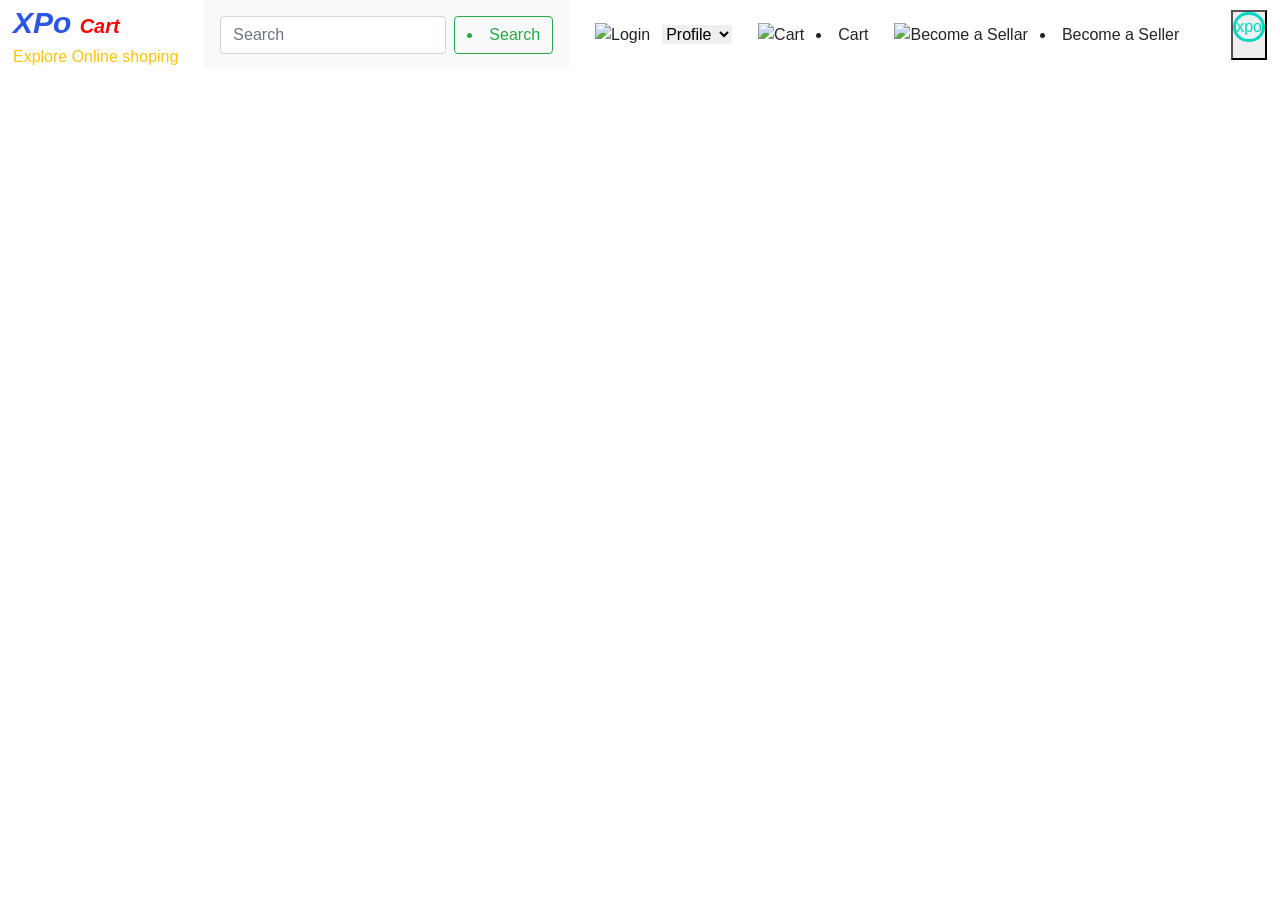
==== navabar.html @ ecce7acc "added index.html" ====
<!DOCTYPE html>
<html lang="en">
<head>
    <meta charset="UTF-8">
    <meta name="viewport" content="width=device-width, initial-scale=1.0">
    <title>XPoCard</title>
    <link rel="stylesheet" type="text/css" href="index.css">
    <link rel="stylesheet" href="https://cdn.jsdelivr.net/npm/bootstrap@4.0.0/dist/css/bootstrap.min.css" integrity="sha384-Gn5384xqQ1aoWXA+058RXPxPg6fy4IWvTNh0E263XmFcJlSAwiGgFAW/dAiS6JXm" crossorigin="anonymous">
</head>
<body>
    <nav>
        <div id="nav">
            <div id="nav1">
                <a href="http://127.0.0.1:5500/index.html" style="text-decoration: none;">
                <span id="logo_name"  >
                    XPo
                    <span style="color: red; font-size: 20px; font-style: italic;font-family: sans-serif;">
                    Cart
                     </span>
                </span>
                <br>
                 <span style="color:#FFC308 ;">
                   Explore Online shoping
                </span>
            </a>
                </span>
            </div>
            <nav class="navbar navbar-light bg-light">
                <form class="form-inline">
                  <input class="form-control mr-sm-2" type="search" placeholder="Search" aria-label="Search">
                  <button class="btn btn-outline-success my-2 my-sm-0" type="submit"><li>Search</li></button>
                </form>
              </nav>
            <div class="navtab">
                <span>
                        <img src="https://static-assets-web.flixcart.com/batman-returns/batman-returns/p/images/profile-52e0dc.svg" alt="Login">
                </span>
                <span style="font-size: 16px; font-family: sans-serif; padding-left: 12px;">
                    <select name="forma" onchange="location = this.value;">
                    <option value=""><li>Profile</li></option>
                    <option value="signup.html"><li>Signup</li></option>
                    <option value="signin.html"><li>Signin</li></option>
                    </select>
                </span>
                
                 
            </div>

            <div class="navtab">
                <span>
                    <img src="https://static-assets-web.flixcart.com/batman-returns/batman-returns/p/images/header_cart-eed150.svg" alt="Cart">
                </span>
                <div style="font-size: 16px; font-family: sans-serif; padding-left: 12px; font-style: normal;"> <li>Cart</li></div>
               
            </div>

            <div class="navtab">
             <span>
                <img src="https://static-assets-web.flixcart.com/batman-returns/batman-returns/p/images/Store-9eeae2.svg" alt="Become a Sellar" />
             </span>
             <span style="font-size: 16px; font-family: sans-serif; padding-left: 12px;"><li>Become a Seller</li></span>
            </div>
             <div class="navtab"> 
                    <div id="google_translate_element"></div>
             </div>
             <div class="navtab">           
                <button  class="talk"><ul id="button1"  class="content">xpo</ul></button>
             </div>
        </div>
    </nav>
</body>
<script type="text/javascript"> 
  function googleTranslateElementInit() {
    new google.translate.TranslateElement({pageLanguage: 'en'}, 'google_translate_element');
  }
  </script>
<script type="text/javascript" src="//translate.google.com/translate_a/element.js?cb=googleTranslateElementInit"></script>  
<script src="./voice.js"></script>
<script src="./voic12.js"></script>
</html>
---- index.css ----
*{
    padding: 0;
    margin: 0;
}
nav{
    background-color: white;
    
}

body{
    background-color: #F1F2F4;
    height: 100%;
    width: 100%;
}
#nav{
    display: flex;
    justify-content: space-around;
    margin: 0% 0% 0% 0%;
    background-color: #FFFFFF;
    position: sticky;
}
#nav1{
    display: flex;
    flex-direction: column;
}
#logo_name{
    font-size: 30px;
    font-family: sans-serif;
    font-style: italic;
    color:#2A55E5;
    font-weight: bold;
}
#input_data{
    border: none;
    width: 450px;
    height: 20px;
    padding: 12px;
    background-color: #F0F5FF;
    font-size: 17px;
}
.navtab{
    display: flex;
    align-items: center;  
}
#Searchbar{
    background-color: #F0F5FF;
    padding: 4px;
    border-radius: 10px;
}
option{
    font-size: 16px;
    font-family: sans-serif;
}
select{
    border: none;
    font-size: 16px;
    font-family: sans-serif;
}
#categories{
    height: 127px;
    display: flex;
    justify-content: space-around;
    margin-top: 6px;
    margin: 12px;
    background-color: #FFFFFF;
    align-items: center;
}
#categories > div > img{
    height: 60px;
    width: 60px;
    background-color: white;
}
#categories > div{
    display: flex;
    flex-direction: column;
    align-items: center;
}
.Login{
    display: flex;
    text-decoration: none;
    border-bottom: 1px solid #e0e0e0;
}
#button1{
        background-color: transparent;
        border: 3px solid #00d7c3;
        border-radius: 50px;
        -webkit-transition: all .15s ease-in-out;
        transition: all .15s ease-in-out;
        color: #00d7c3;
      }
      #button1:hover {
        box-shadow: 0 0 10px 0 #00d7c3 inset, 0 0 20px 2px #2A55E5;
        border: 3px solid #2A55E5;
      }
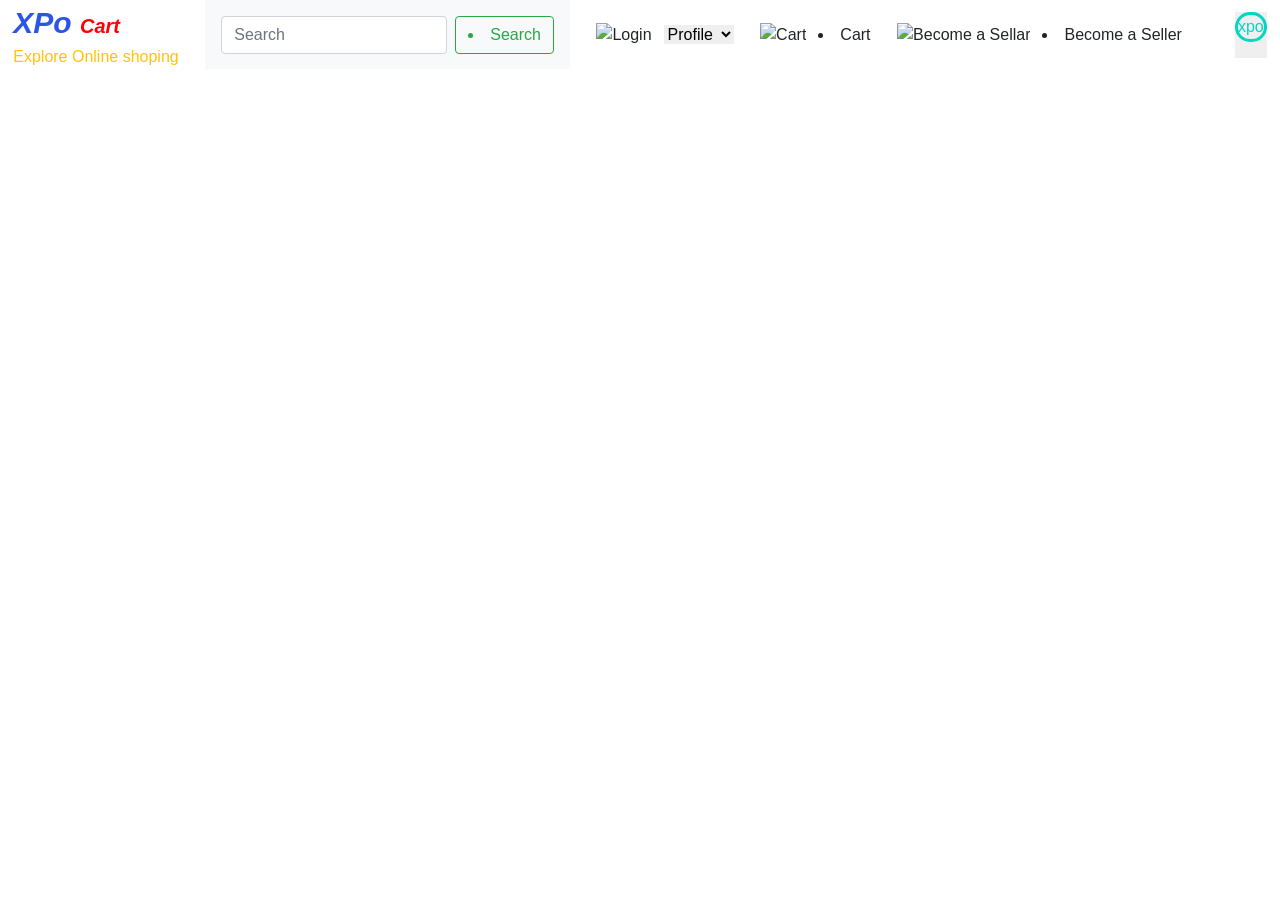
==== commit 591b39be: "Update navabar.html" ====
--- a/navabar.html
+++ b/navabar.html
@@ -11,7 +11,7 @@
     <nav>
         <div id="nav">
             <div id="nav1">
-                <a href="http://127.0.0.1:5500/index.html" style="text-decoration: none;">
+                <a href="./index.html" style="text-decoration: none;">
                 <span id="logo_name"  >
                     XPo
                     <span style="color: red; font-size: 20px; font-style: italic;font-family: sans-serif;">
@@ -64,7 +64,7 @@
                     <div id="google_translate_element"></div>
              </div>
              <div class="navtab">           
-                <button  class="talk"><ul id="button1"  class="content">xpo</ul></button>
+                <button  class="talk" style="border: none;"><ul id="button1"  class="content">xpo</ul></button>
              </div>
         </div>
     </nav>
@@ -84,4 +84,4 @@
 
 
       
- + 
